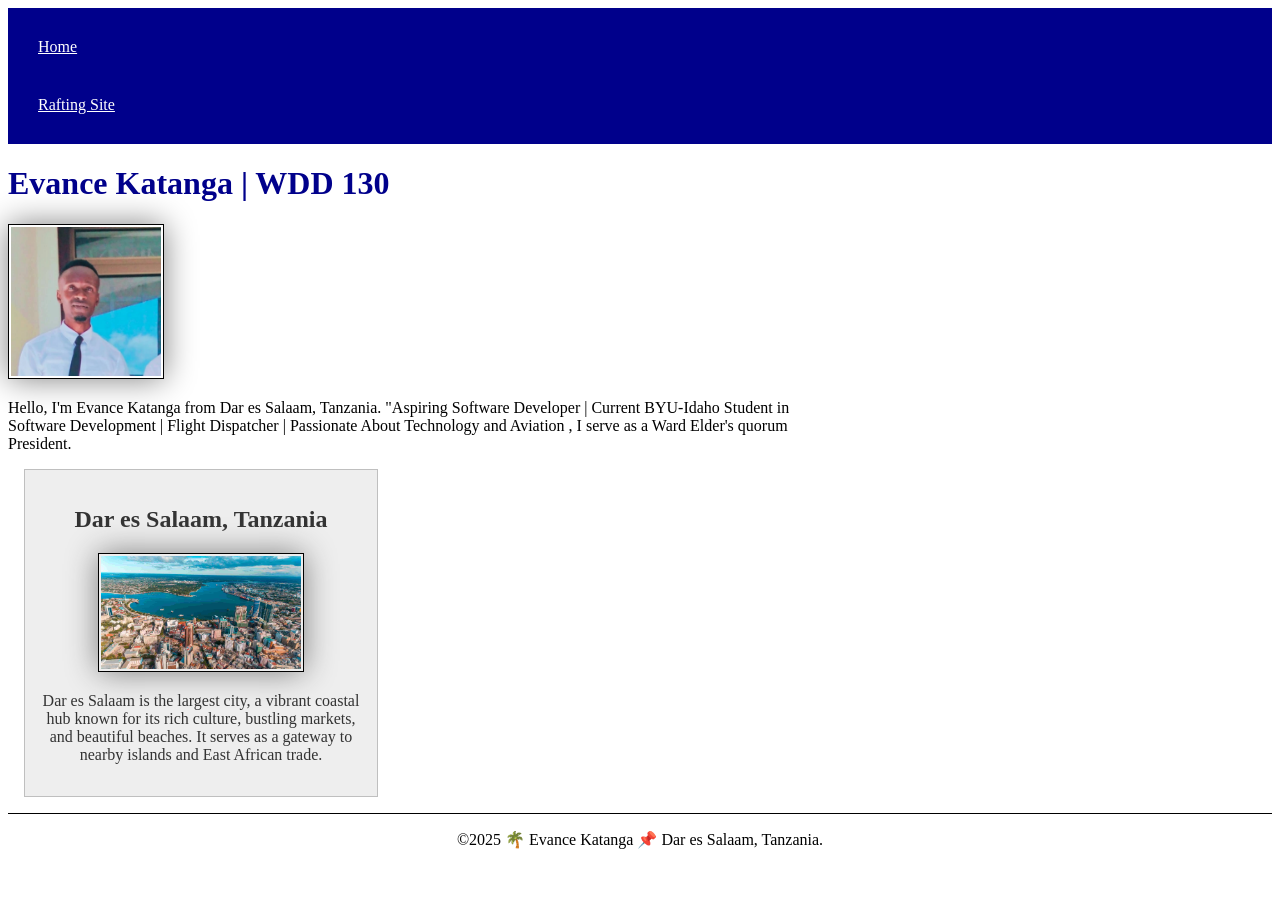
==== index.html @ e4c3ecc1 "Change a Profile picture" ====
<!DOCTYPE html>
<html lang="en-US">
  <head>
             
    <meta charset="utf-8">
    <meta name="viewport" content="width=device-width,initial-scale=1.0">
    <title>Evance Hosea Katanga | WDD 130</title>
    <meta name="description" content="Evance H Katanga's web development project for WDD130, showcasing HTML, CSS, and web design skills.">
    <meta name="author" content="Evance Hosea Katanga">
    <link rel="stylesheet" href="styles/styles.css">
  </head>
  <body>
    <header>
      <nav>
        <a href="#">Home</a>
        <a href="wwr/">Rafting Site</a>
      </nav>
    </header>
    <main>
      <h1>Evance Katanga | WDD 130</h1>
      <img src="images/profile.webp" alt="Hello, my name is Evance Hosea Katanga" width="200">
      <p> Hello, I'm Evance Katanga from Dar es Salaam, Tanzania. "Aspiring Software Developer | Current BYU-Idaho Student in Software Development | Flight Dispatcher  | Passionate About Technology and Aviation
       , I serve as a Ward Elder's quorum President.</p>
    </main>
    <aside>
      <h2>Dar es Salaam, Tanzania</h2>
      <img src="images/daresSalaam.jpg" alt="Dar es Salaam landscape">
      <p>Dar es Salaam is the largest city, a vibrant coastal hub known for its rich culture, bustling markets, and beautiful beaches. It serves as a gateway to nearby islands and East African trade.</p>
    </aside>
    <footer>
      <p>©2025 🌴 Evance Katanga 📌 Dar es Salaam, Tanzania. </p>
    </footer>
  </body>
</html>
---- styles/styles.css ----
nav {
    background-color: darkblue;
    padding: 10px;
  }
  nav a {
    color: white;
    display: block;
    padding: 20px;
  }
  h1 {
    color: darkblue;
  }
  img {
    width: 150px;
    height: auto;
    border: 1px solid black;
    padding: 2px;
    box-shadow: 0 0 30px gray;
    
  }
  p {
    padding: 10px;
  }
  main {
    max-width: 840px;
  }
  aside {
    width: 20rem;
    margin: 1rem;
    border: 1px solid rgb(0 0 0 / 0.2); /* 1️⃣ */
    padding: 1rem;
    background-color: #eee;
    color: #333;
    text-align: center;
  }
  aside img {
    width: 200px;
    height: auto;
  }
  

  main img {
    width: 150px;
    height: auto;
    
  }

  p { padding: 0;}

  footer {
    margin-top: 15px;
    border-top: 1px solid #000;
    text-align: center;
  }
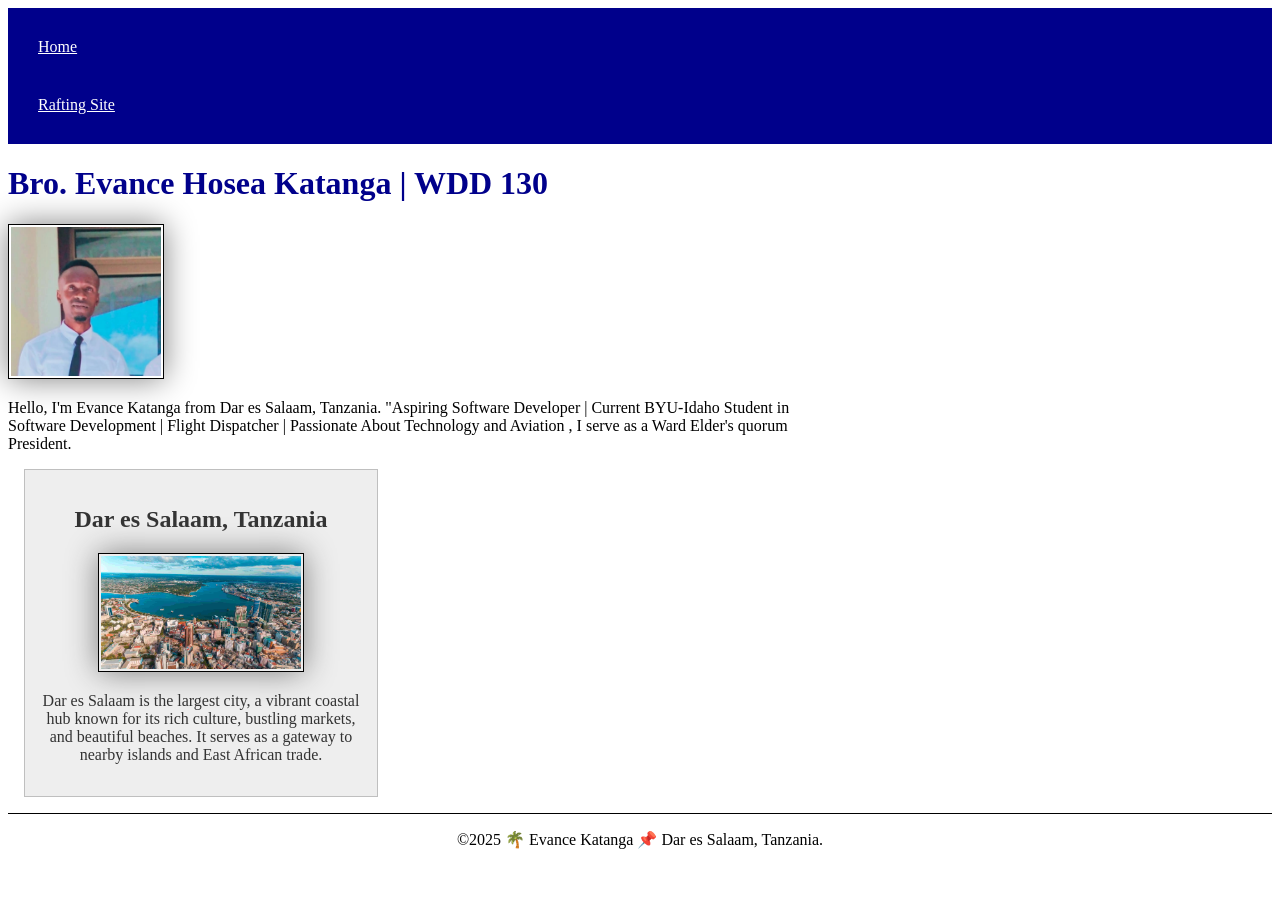
==== commit d7e048a6: "minor changes" ====
--- a/index.html
+++ b/index.html
@@ -17,7 +17,7 @@
       </nav>
     </header>
     <main>
-      <h1>Evance Katanga | WDD 130</h1>
+      <h1>Bro. Evance Hosea Katanga | WDD 130</h1>
       <img src="images/profile.webp" alt="Hello, my name is Evance Hosea Katanga" width="200">
       <p> Hello, I'm Evance Katanga from Dar es Salaam, Tanzania. "Aspiring Software Developer | Current BYU-Idaho Student in Software Development | Flight Dispatcher  | Passionate About Technology and Aviation
        , I serve as a Ward Elder's quorum President.</p>
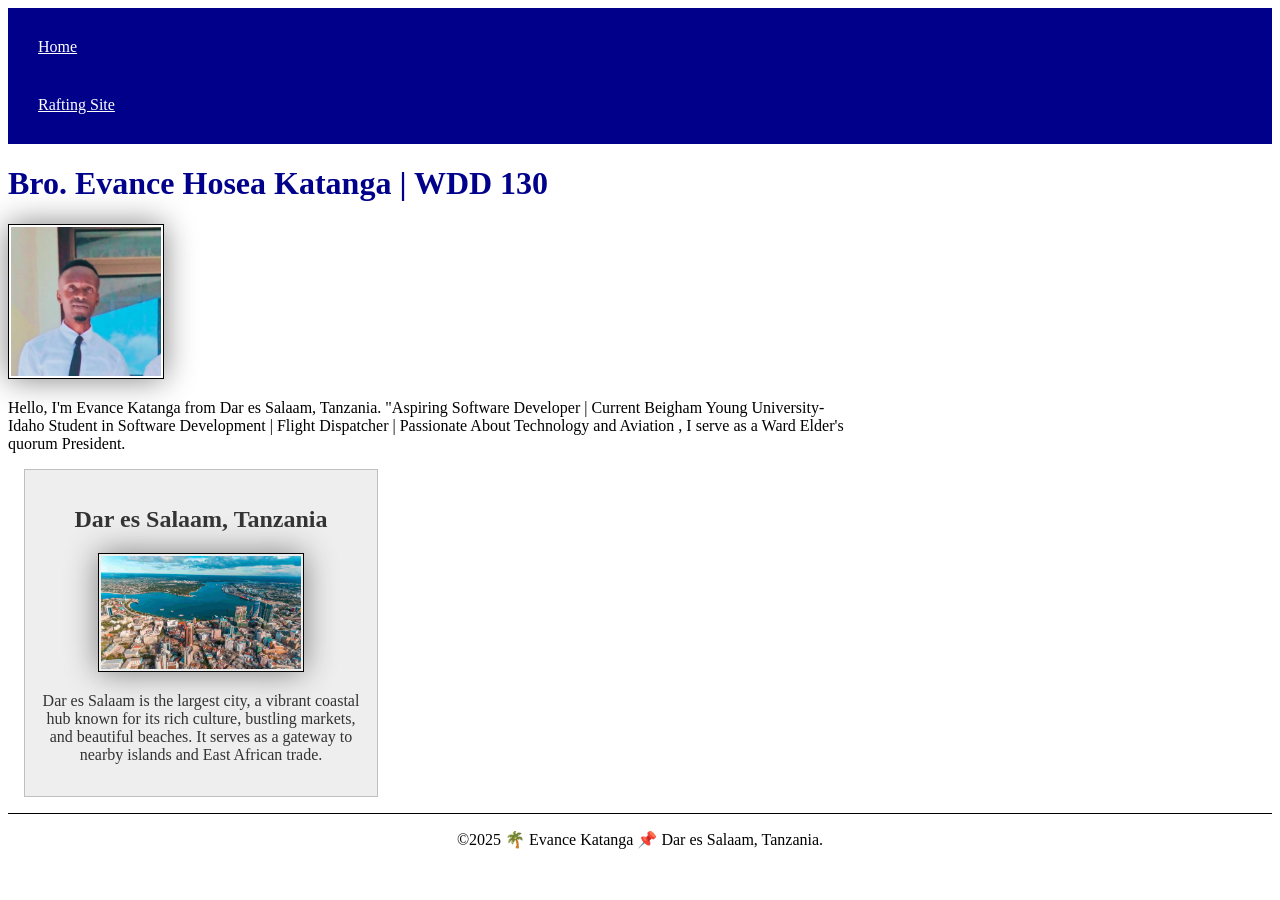
==== commit 68ebe2b4: "minnor changes" ====
--- a/index.html
+++ b/index.html
@@ -19,7 +19,7 @@
     <main>
       <h1>Bro. Evance Hosea Katanga | WDD 130</h1>
       <img src="images/profile.webp" alt="Hello, my name is Evance Hosea Katanga" width="200">
-      <p> Hello, I'm Evance Katanga from Dar es Salaam, Tanzania. "Aspiring Software Developer | Current BYU-Idaho Student in Software Development | Flight Dispatcher  | Passionate About Technology and Aviation
+      <p> Hello, I'm Evance Katanga from Dar es Salaam, Tanzania. "Aspiring Software Developer | Current Beigham Young University-Idaho Student in Software Development | Flight Dispatcher  | Passionate About Technology and Aviation
        , I serve as a Ward Elder's quorum President.</p>
     </main>
     <aside>
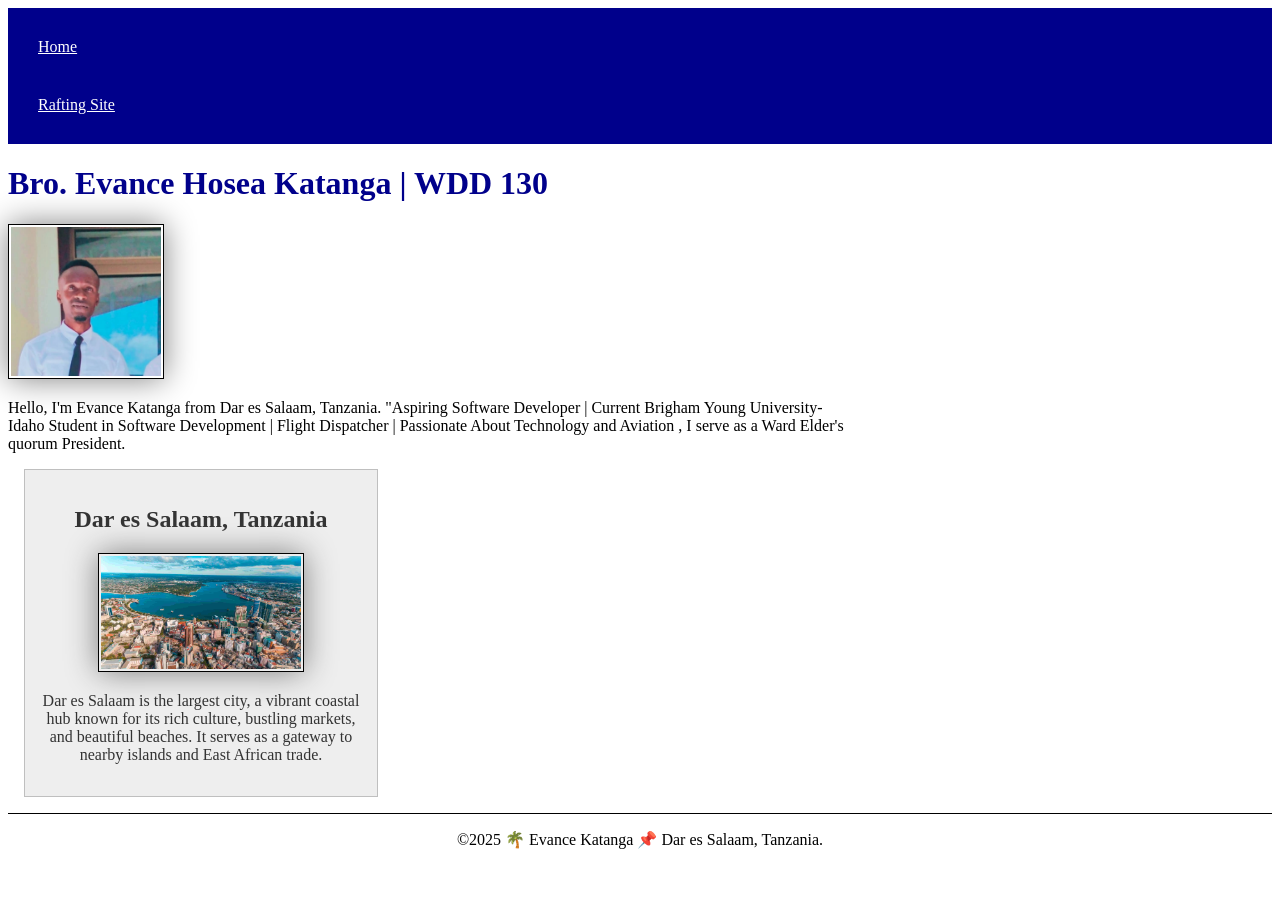
==== commit 81ec6731: "small changes" ====
--- a/index.html
+++ b/index.html
@@ -19,7 +19,7 @@
     <main>
       <h1>Bro. Evance Hosea Katanga | WDD 130</h1>
       <img src="images/profile.webp" alt="Hello, my name is Evance Hosea Katanga" width="200">
-      <p> Hello, I'm Evance Katanga from Dar es Salaam, Tanzania. "Aspiring Software Developer | Current Beigham Young University-Idaho Student in Software Development | Flight Dispatcher  | Passionate About Technology and Aviation
+      <p> Hello, I'm Evance Katanga from Dar es Salaam, Tanzania. "Aspiring Software Developer | Current Brigham Young University-Idaho Student in Software Development | Flight Dispatcher  | Passionate About Technology and Aviation
        , I serve as a Ward Elder's quorum President.</p>
     </main>
     <aside>
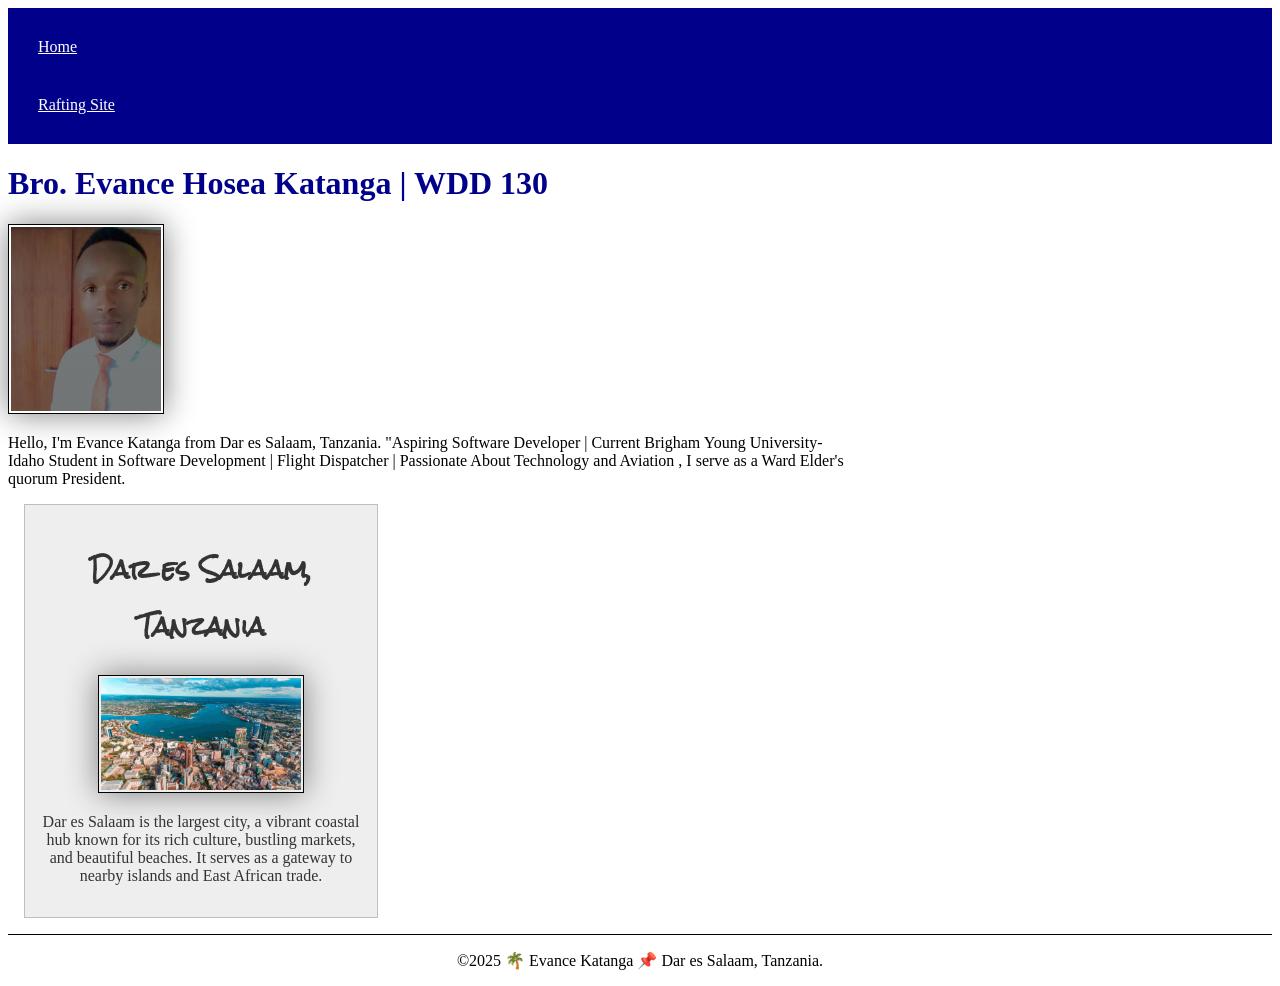
==== commit 87781b2a: "about us" ====
--- a/index.html
+++ b/index.html
@@ -18,17 +18,17 @@
     </header>
     <main>
       <h1>Bro. Evance Hosea Katanga | WDD 130</h1>
-      <img src="images/profile.webp" alt="Hello, my name is Evance Hosea Katanga" width="200">
+      <img src="images/profile.jpg" alt="Hello, my name is Evance Hosea Katanga" width="200" >
       <p> Hello, I'm Evance Katanga from Dar es Salaam, Tanzania. "Aspiring Software Developer | Current Brigham Young University-Idaho Student in Software Development | Flight Dispatcher  | Passionate About Technology and Aviation
        , I serve as a Ward Elder's quorum President.</p>
     </main>
     <aside>
       <h2>Dar es Salaam, Tanzania</h2>
-      <img src="images/daresSalaam.jpg" alt="Dar es Salaam landscape">
+      <img src="images/dar-es-Salaam.jpg" alt="Dar es Salaam landscape" width="600" >
       <p>Dar es Salaam is the largest city, a vibrant coastal hub known for its rich culture, bustling markets, and beautiful beaches. It serves as a gateway to nearby islands and East African trade.</p>
     </aside>
     <footer>
       <p>©2025 🌴 Evance Katanga 📌 Dar es Salaam, Tanzania. </p>
     </footer>
   </body>
-</html>
+</html>
--- a/styles/styles.css
+++ b/styles/styles.css
@@ -1,3 +1,28 @@
+
+
+@import url('https://fonts.googleapis.com/css2?family=Roboto&family=Rock+Salt&display=swap');
+
+
+
+
+
+
+hi {
+  font-family: Roboto;
+}
+
+h2 {
+font-family: 'Rock Salt';
+}
+
+:root {
+  --oner-rem: 1rem;
+  
+  ;
+}
+
+
+
 nav {
     background-color: darkblue;
     padding: 10px;
@@ -26,9 +51,9 @@
   }
   aside {
     width: 20rem;
-    margin: 1rem;
+    margin: var(--oner-rem);
     border: 1px solid rgb(0 0 0 / 0.2); /* 1️⃣ */
-    padding: 1rem;
+    padding: var(--oner-rem);
     background-color: #eee;
     color: #333;
     text-align: center;
@@ -53,5 +78,3 @@
     text-align: center;
   }
 
-
-
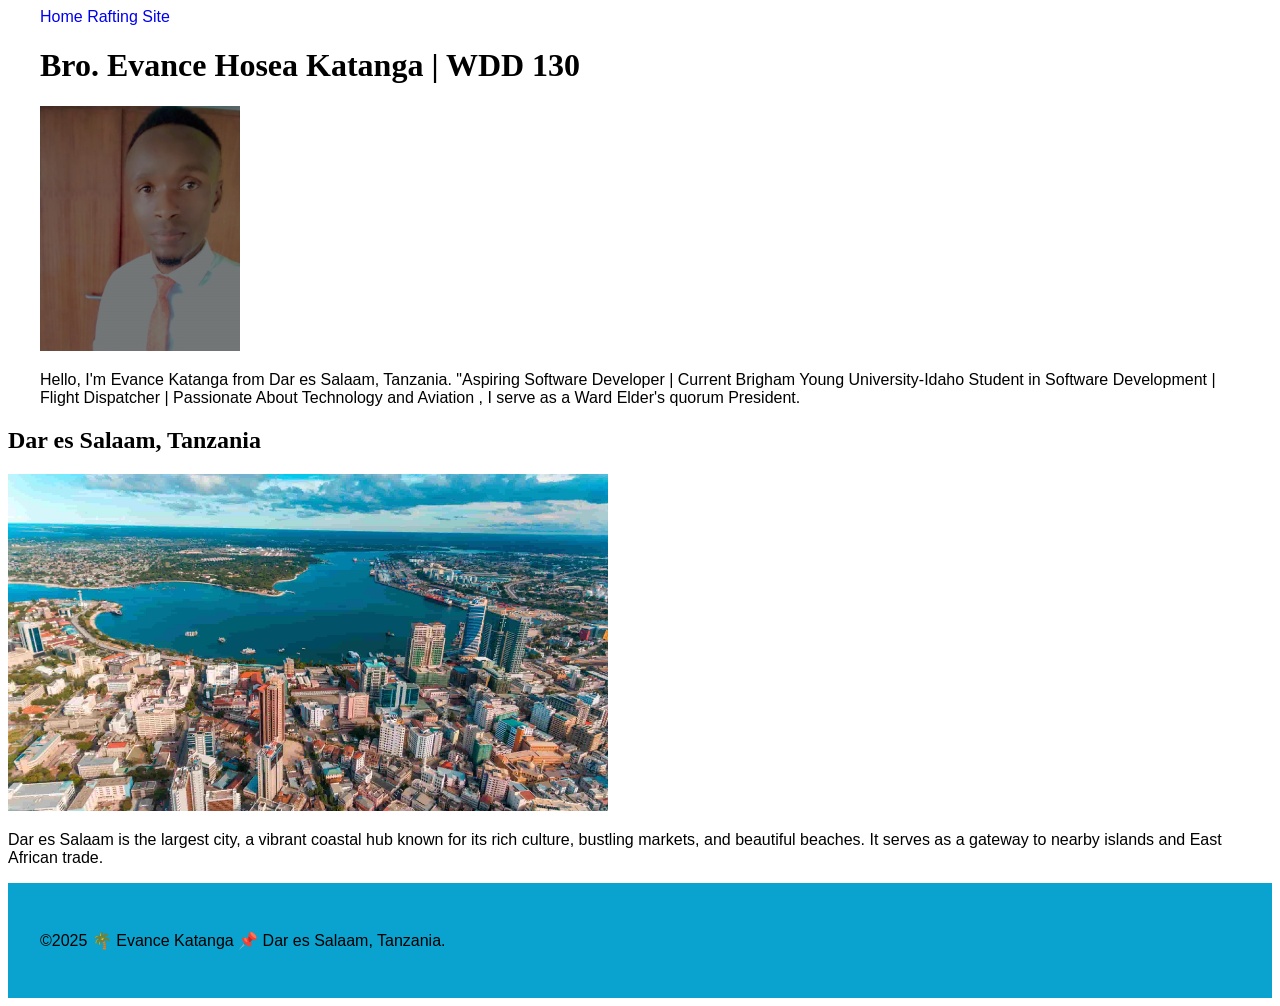
==== commit 7caeeaa5: "index page" ====
--- a/index.html
+++ b/index.html
@@ -7,7 +7,7 @@
     <title>Evance Hosea Katanga | WDD 130</title>
     <meta name="description" content="Evance H Katanga's web development project for WDD130, showcasing HTML, CSS, and web design skills.">
     <meta name="author" content="Evance Hosea Katanga">
-    <link rel="stylesheet" href="styles/styles.css">
+    <link rel="stylesheet" href="wwr/styles/rafting.css">
   </head>
   <body>
     <header>
--- a/wwr/styles/rafting.css
+++ b/wwr/styles/rafting.css
@@ -0,0 +1,87 @@
+:root {
+    --primary-color: #6f6f6f ;
+    --secondary-color: #080564 ;
+    --accent1-color: #c98512 ;
+    --accent2-color: #00fd15 ;
+
+    --heading-font: 'Merriweather' ,serif;
+    --paragraph-font: 'Roboto' ,sans-serif;
+
+
+}
+
+body {
+    font-family: var(--paragraph-font);
+
+}
+
+h1, h2, h3, h4, h5, h6 {
+    font-family: var(--heading-font);
+}
+
+a {
+    text-decoration: none;
+}
+
+
+header, main, footer {
+    max-width: 1200px;
+    margin: 0 auto
+}
+
+.hero {
+    position: relative;
+}
+.hero>img {
+    width: 100%;
+}
+.hero h1 {
+    position: absolute;
+    top: 1em;
+    left: 50%;
+    transform: translateX(-50%);
+    background-color: #ffffff95;
+    padding: 1rem;
+    color: var(--secondary-color);
+    font-size: 3rem;
+}
+
+.hero article {
+    background-color: #ffffff95;
+    position: absolute;
+    top: 15rem;
+    left: 2rem;
+    right: 2rem;
+
+
+}
+.hero article img{
+    float: right;
+    margin: 2rem;
+    width: 13rem;
+}
+
+.hero article p {
+    color: var(--secondary-color);
+    font-size: 1.5rem;
+    padding: 1rem;
+    font-weight: 500;
+}
+
+
+.social {
+    grid-column: 3;
+    justify-self: end;
+}
+
+
+.social img {
+    width: 3em;
+}
+
+footer {
+    background-color: #0AA3CF;
+    display: grid;
+    grid-template-columns: 2fr 1fr 1fr;
+    padding: 2rem;
+}
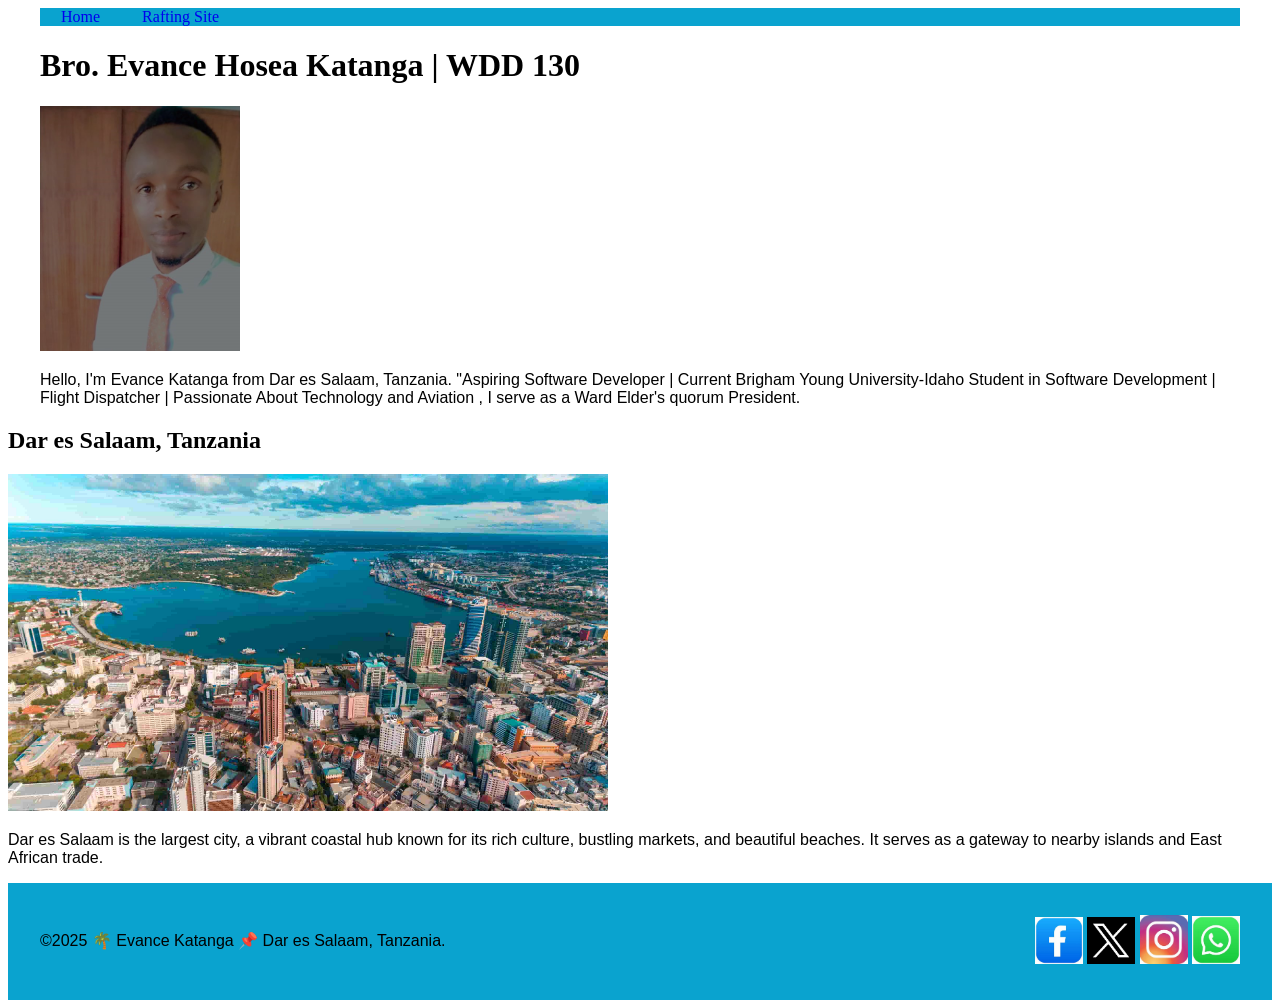
==== commit 21f0c0ab: "about page" ====
--- a/index.html
+++ b/index.html
@@ -13,7 +13,7 @@
     <header>
       <nav>
         <a href="#">Home</a>
-        <a href="wwr/">Rafting Site</a>
+        <a href="wwr/about.html">Rafting Site</a>
       </nav>
     </header>
     <main>
@@ -29,6 +29,15 @@
     </aside>
     <footer>
       <p>©2025 🌴 Evance Katanga 📌 Dar es Salaam, Tanzania. </p>
+      <div class="social">
+        <a href="https://facebook.com" target="_blank"><img src="wwr/images/facebook.jpeg" alt="Facebook logo"></a>
+        <a href="https://twitter.com" target="_blank"><img src="wwr/images/twiter.jpeg" alt="Twitter logo"></a>
+        <a href="https://instagram.com" target="_blank"><img src="wwr/images/instagram.jpeg"
+                alt="Instagram logo"></a>
+        <a href="https://wa.me/255748613040" target="_blank"><img src="wwr/images/whatsapp.jpeg"
+                alt="Instagram logo"></a>
+    </div>
+
     </footer>
   </body>
 </html>
--- a/wwr/styles/rafting.css
+++ b/wwr/styles/rafting.css
@@ -12,8 +12,22 @@
 
 body {
     font-family: var(--paragraph-font);
+    
+}
+header {
+    display: grid;
+    grid-template-columns: 200px auto;
+    align-items: center;
+    background-color: #0AA3CF;
 
 }
+nav {
+    display: flex;
+    font-family: var(--heading-font);
+    justify-content: space-around;
+}
+
+
 
 h1, h2, h3, h4, h5, h6 {
     font-family: var(--heading-font);
